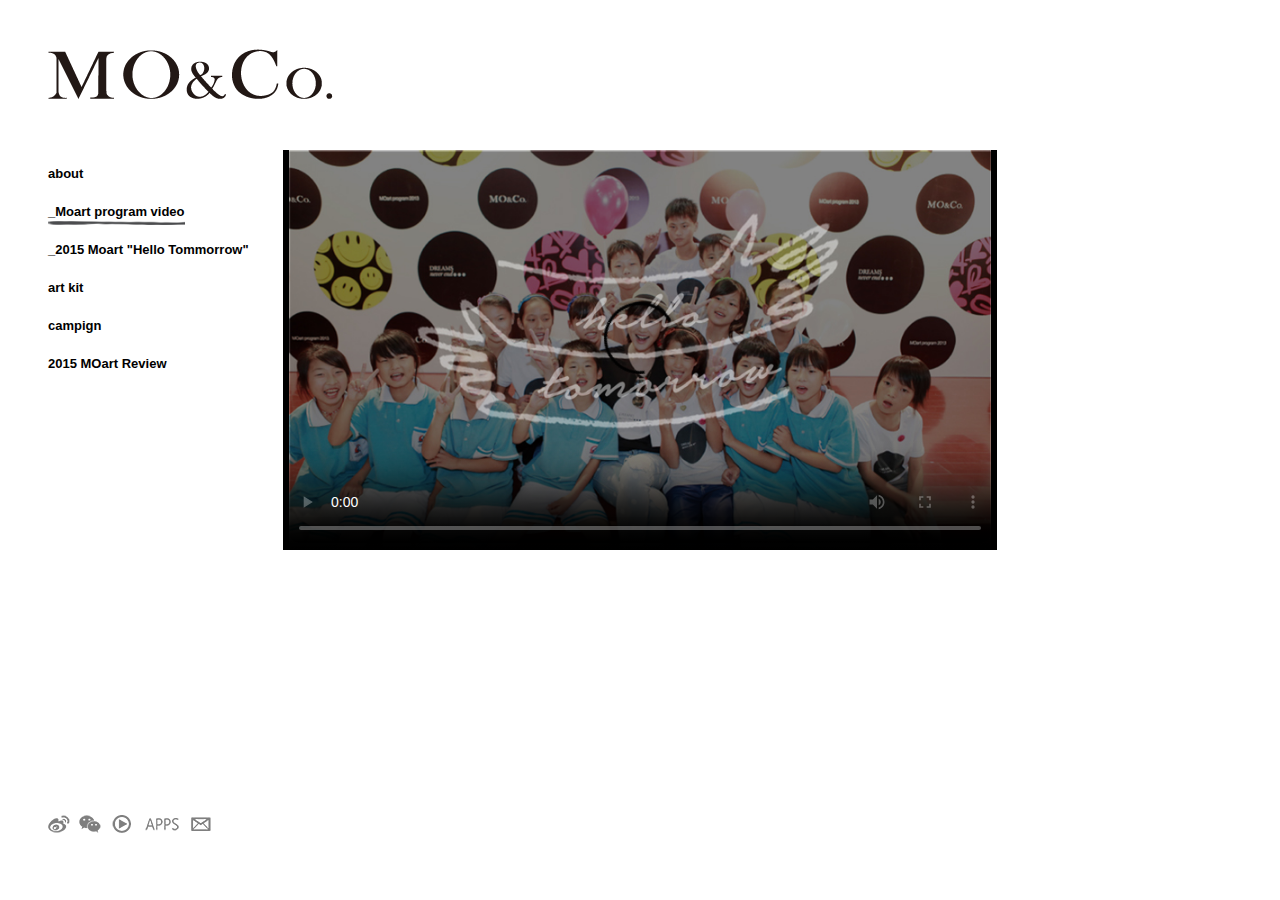
==== about_video.html @ 91b8dd7c "no video" ====
<!DOCTYPE html>
<html lang="en">
<head>
	<meta charset="UTF-8">
	<link rel="icon" href="images/favicon.ico" type="image/x-icon">
	<title>MOart-MO&CO.</title>
	<link rel="stylesheet" href="styles/basic.css">
	<link href="styles/video-js.css" rel="stylesheet">
	<link rel="stylesheet" href="styles/index.css">
	<!-- If you'd like to support IE8 -->
 	<script src="http://vjs.zencdn.net/ie8/1.1.2/videojs-ie8.min.js"></script>
	<!--[if lt IE 9]>
		<script src="http://cdn.static.runoob.com/libs/html5shiv/3.7/html5shiv.min.js"></script>
	<![endif]-->
</head>
<body>
	<div class="wrapper">
		<!-- start header -->
		<header class="public-container">
			<a href="index.html"></a>
		</header>
		<!-- end header -->
		<aside class="public-container">
			<nav>
				<ul class="public-nav">
					<li><a href="#">about</a>
						<ul>
							<li ><a href="about_video.html" > _Moart program video </a></li>
							<li><a href="tommorow.html"> _2015 Moart "Hello Tommorrow"</a></li>
						</ul>
					</li>
					<li><a href="art.html">art kit</a></li>
					<li><a href="#">campign</a>
						<ul>
							<li><a href="Mr_T.html"> _Mr.Tomorrow </a></li>
							<li><a href="Ms_T.html"> _Ms.Tomorrow </a></li>
							<li><a href="bts.html">_BTS</a></li>
						</ul>
					</li>
					<li><a href="#">2015 MOart Review</a>
						<ul>
							<li><a href="jounery.html">_Moart program journey</a></li>
						</ul>
					</li>
				</ul>
			</nav>
		</aside>
		<!-- end aside -->
		<!-- start main -->
		<main class="public-center">
			<article >
				<video id="my-video" class="video-js  vjs-big-play-centered " controls preload="auto" width="714" height="400"
				  poster="images/about_video_poster.jpg" data-setup="{}">
				    <source src="moart_program_video.mp4" type='video/mp4'>
				    <p class="vjs-no-js">
				      To view this video please enable JavaScript, and consider upgrading to a web browser that
				      <a href="http://videojs.com/html5-video-support/" target="_blank">supports HTML5 video</a>
				    </p>
  				</video>
			</article>
		</main>
		<!-- end  main -->
		<!-- start footer -->
		<footer class="public-container">
			<div class="footer-icons">
				<a href="http://weibo.com/mocoparis" class="icon1"></a>
				<a href="#" class="icon2"></a>
				<a href="http://i.youku.com/u/UNjE5NTYxNDQw" class="icon3"></a>
				<a href="http://www.mo-co.com/info/appdownload.jhtml?id=51" class="icon4"></a>
				<a href="http://www.mo-co.com/info/contactus.jhtml?id=54" class="icon5"></a>
			</div>
		</footer>
		<!-- end footer -->
		<!-- start微信弹出 -->
		<div class="wechat">
			<div class="wechat_icon"><img src="images/qrcode.png" alt=""></div>
			<p>Scan and concern <br>MO&Co.Official Wechat</p>
		</div>
	<!-- end微信弹出 -->
	</div>
	<script src="scripts/common.js"></script>
	<script src="http://vjs.zencdn.net/5.17.0/video.js"></script>
</body>
</html>
---- styles/basic.css ----
@import url("reset.css");
@import url("common.css");
@import url("index.css");
---- styles/video-js.css ----
.video-js .vjs-big-play-button:before, .video-js .vjs-control:before, .video-js .vjs-modal-dialog, .vjs-modal-dialog .vjs-modal-dialog-content {
  position: absolute;
  top: 0;
  left: 0;
  width: 100%;
  height: 100%; }

.video-js .vjs-big-play-button:before, .video-js .vjs-control:before {
  text-align: center; }

@font-face {
  font-family: VideoJS;
  src: url("../font/2.0.0/VideoJS.eot?#iefix") format("eot"); }

@font-face {
  font-family: VideoJS;
  src: url([data-uri]) format("woff"), url([data-uri]) format("truetype");
  font-weight: normal;
  font-style: normal; }

.vjs-icon-play, .video-js .vjs-big-play-button, .video-js .vjs-play-control {
  font-family: VideoJS;
  font-weight: normal;
  font-style: normal; }
  .vjs-icon-play:before, .video-js .vjs-big-play-button:before, .video-js .vjs-play-control:before {
    content: "\f101"; }

.vjs-icon-play-circle {
  font-family: VideoJS;
  font-weight: normal;
  font-style: normal; }
  .vjs-icon-play-circle:before {
    content: "\f102"; }

.vjs-icon-pause, .video-js .vjs-play-control.vjs-playing {
  font-family: VideoJS;
  font-weight: normal;
  font-style: normal; }
  .vjs-icon-pause:before, .video-js .vjs-play-control.vjs-playing:before {
    content: "\f103"; }

.vjs-icon-volume-mute, .video-js .vjs-mute-control.vjs-vol-0,
.video-js .vjs-volume-menu-button.vjs-vol-0 {
  font-family: VideoJS;
  font-weight: normal;
  font-style: normal; }
  .vjs-icon-volume-mute:before, .video-js .vjs-mute-control.vjs-vol-0:before,
  .video-js .vjs-volume-menu-button.vjs-vol-0:before {
    content: "\f104"; }

.vjs-icon-volume-low, .video-js .vjs-mute-control.vjs-vol-1,
.video-js .vjs-volume-menu-button.vjs-vol-1 {
  font-family: VideoJS;
  font-weight: normal;
  font-style: normal; }
  .vjs-icon-volume-low:before, .video-js .vjs-mute-control.vjs-vol-1:before,
  .video-js .vjs-volume-menu-button.vjs-vol-1:before {
    content: "\f105"; }

.vjs-icon-volume-mid, .video-js .vjs-mute-control.vjs-vol-2,
.video-js .vjs-volume-menu-button.vjs-vol-2 {
  font-family: VideoJS;
  font-weight: normal;
  font-style: normal; }
  .vjs-icon-volume-mid:before, .video-js .vjs-mute-control.vjs-vol-2:before,
  .video-js .vjs-volume-menu-button.vjs-vol-2:before {
    content: "\f106"; }

.vjs-icon-volume-high, .video-js .vjs-mute-control,
.video-js .vjs-volume-menu-button {
  font-family: VideoJS;
  font-weight: normal;
  font-style: normal; }
  .vjs-icon-volume-high:before, .video-js .vjs-mute-control:before,
  .video-js .vjs-volume-menu-button:before {
    content: "\f107"; }

.vjs-icon-fullscreen-enter, .video-js .vjs-fullscreen-control {
  font-family: VideoJS;
  font-weight: normal;
  font-style: normal; }
  .vjs-icon-fullscreen-enter:before, .video-js .vjs-fullscreen-control:before {
    content: "\f108"; }

.vjs-icon-fullscreen-exit, .video-js.vjs-fullscreen .vjs-fullscreen-control {
  font-family: VideoJS;
  font-weight: normal;
  font-style: normal; }
  .vjs-icon-fullscreen-exit:before, .video-js.vjs-fullscreen .vjs-fullscreen-control:before {
    content: "\f109"; }

.vjs-icon-square {
  font-family: VideoJS;
  font-weight: normal;
  font-style: normal; }
  .vjs-icon-square:before {
    content: "\f10a"; }

.vjs-icon-spinner {
  font-family: VideoJS;
  font-weight: normal;
  font-style: normal; }
  .vjs-icon-spinner:before {
    content: "\f10b"; }

.vjs-icon-subtitles, .video-js .vjs-subtitles-button {
  font-family: VideoJS;
  font-weight: normal;
  font-style: normal; }
  .vjs-icon-subtitles:before, .video-js .vjs-subtitles-button:before {
    content: "\f10c"; }

.vjs-icon-captions, .video-js .vjs-captions-button {
  font-family: VideoJS;
  font-weight: normal;
  font-style: normal; }
  .vjs-icon-captions:before, .video-js .vjs-captions-button:before {
    content: "\f10d"; }

.vjs-icon-chapters, .video-js .vjs-chapters-button {
  font-family: VideoJS;
  font-weight: normal;
  font-style: normal; }
  .vjs-icon-chapters:before, .video-js .vjs-chapters-button:before {
    content: "\f10e"; }

.vjs-icon-share {
  font-family: VideoJS;
  font-weight: normal;
  font-style: normal; }
  .vjs-icon-share:before {
    content: "\f10f"; }

.vjs-icon-cog {
  font-family: VideoJS;
  font-weight: normal;
  font-style: normal; }
  .vjs-icon-cog:before {
    content: "\f110"; }

.vjs-icon-circle, .video-js .vjs-mouse-display, .video-js .vjs-play-progress, .video-js .vjs-volume-level {
  font-family: VideoJS;
  font-weight: normal;
  font-style: normal; }
  .vjs-icon-circle:before, .video-js .vjs-mouse-display:before, .video-js .vjs-play-progress:before, .video-js .vjs-volume-level:before {
    content: "\f111"; }

.vjs-icon-circle-outline {
  font-family: VideoJS;
  font-weight: normal;
  font-style: normal; }
  .vjs-icon-circle-outline:before {
    content: "\f112"; }

.vjs-icon-circle-inner-circle {
  font-family: VideoJS;
  font-weight: normal;
  font-style: normal; }
  .vjs-icon-circle-inner-circle:before {
    content: "\f113"; }

.vjs-icon-hd {
  font-family: VideoJS;
  font-weight: normal;
  font-style: normal; }
  .vjs-icon-hd:before {
    content: "\f114"; }

.vjs-icon-cancel, .video-js .vjs-control.vjs-close-button {
  font-family: VideoJS;
  font-weight: normal;
  font-style: normal; }
  .vjs-icon-cancel:before, .video-js .vjs-control.vjs-close-button:before {
    content: "\f115"; }

.vjs-icon-replay {
  font-family: VideoJS;
  font-weight: normal;
  font-style: normal; }
  .vjs-icon-replay:before {
    content: "\f116"; }

.vjs-icon-facebook {
  font-family: VideoJS;
  font-weight: normal;
  font-style: normal; }
  .vjs-icon-facebook:before {
    content: "\f117"; }

.vjs-icon-gplus {
  font-family: VideoJS;
  font-weight: normal;
  font-style: normal; }
  .vjs-icon-gplus:before {
    content: "\f118"; }

.vjs-icon-linkedin {
  font-family: VideoJS;
  font-weight: normal;
  font-style: normal; }
  .vjs-icon-linkedin:before {
    content: "\f119"; }

.vjs-icon-twitter {
  font-family: VideoJS;
  font-weight: normal;
  font-style: normal; }
  .vjs-icon-twitter:before {
    content: "\f11a"; }

.vjs-icon-tumblr {
  font-family: VideoJS;
  font-weight: normal;
  font-style: normal; }
  .vjs-icon-tumblr:before {
    content: "\f11b"; }

.vjs-icon-pinterest {
  font-family: VideoJS;
  font-weight: normal;
  font-style: normal; }
  .vjs-icon-pinterest:before {
    content: "\f11c"; }

.vjs-icon-audio-description, .video-js .vjs-descriptions-button {
  font-family: VideoJS;
  font-weight: normal;
  font-style: normal; }
  .vjs-icon-audio-description:before, .video-js .vjs-descriptions-button:before {
    content: "\f11d"; }

.vjs-icon-audio, .video-js .vjs-audio-button {
  font-family: VideoJS;
  font-weight: normal;
  font-style: normal; }
  .vjs-icon-audio:before, .video-js .vjs-audio-button:before {
    content: "\f11e"; }

.video-js {
  display: block;
  vertical-align: top;
  box-sizing: border-box;
  color: #fff;
  background-color: #000;
  position: relative;
  padding: 0;
  font-size: 10px;
  line-height: 1;
  font-weight: normal;
  font-style: normal;
  font-family: Arial, Helvetica, sans-serif;
  -webkit-user-select: none;
  -moz-user-select: none;
  -ms-user-select: none;
  user-select: none; }
  .video-js:-moz-full-screen {
    position: absolute; }
  .video-js:-webkit-full-screen {
    width: 100% !important;
    height: 100% !important; }

.video-js *,
.video-js *:before,
.video-js *:after {
  box-sizing: inherit; }

.video-js ul {
  font-family: inherit;
  font-size: inherit;
  line-height: inherit;
  list-style-position: outside;
  margin-left: 0;
  margin-right: 0;
  margin-top: 0;
  margin-bottom: 0; }

.video-js.vjs-fluid,
.video-js.vjs-16-9,
.video-js.vjs-4-3 {
  width: 100%;
  max-width: 100%;
  height: 0; }

.video-js.vjs-16-9 {
  padding-top: 56.25%; }

.video-js.vjs-4-3 {
  padding-top: 75%; }

.video-js.vjs-fill {
  width: 100%;
  height: 100%; }

.video-js .vjs-tech {
  position: absolute;
  top: 0;
  left: 0;
  width: 100%;
  height: 100%; }

body.vjs-full-window {
  padding: 0;
  margin: 0;
  height: 100%;
  overflow-y: auto; }

.vjs-full-window .video-js.vjs-fullscreen {
  position: fixed;
  overflow: hidden;
  z-index: 1000;
  left: 0;
  top: 0;
  bottom: 0;
  right: 0; }

.video-js.vjs-fullscreen {
  width: 100% !important;
  height: 100% !important;
  padding-top: 0 !important; }

.video-js.vjs-fullscreen.vjs-user-inactive {
  cursor: none; }

.vjs-hidden {
  display: none !important; }

.vjs-disabled {
  opacity: 0.5;
  cursor: default; }

.video-js .vjs-offscreen {
  height: 1px;
  left: -9999px;
  position: absolute;
  top: 0;
  width: 1px; }

.vjs-lock-showing {
  display: block !important;
  opacity: 1;
  visibility: visible; }

.vjs-no-js {
  padding: 20px;
  color: #fff;
  background-color: #000;
  font-size: 18px;
  font-family: Arial, Helvetica, sans-serif;
  text-align: center;
  width: 300px;
  height: 150px;
  margin: 0px auto; }

.vjs-no-js a,
.vjs-no-js a:visited {
  color: #66A8CC; }

.video-js .vjs-big-play-button {
  font-size: 3em;
  line-height: 1.5em;
  height: 1.5em;
  width: 3em;
  display: block;
  position: absolute;
  top: 10px;
  left: 10px;
  padding: 0;
  cursor: pointer;
  opacity: 1;
  border: 0.06666em solid #fff;
  background-color: #2B333F;
  background-color: rgba(43, 51, 63, 0.7);
  -webkit-border-radius: 0.3em;
  -moz-border-radius: 0.3em;
  border-radius: 0.3em;
  -webkit-transition: all 0.4s;
  -moz-transition: all 0.4s;
  -o-transition: all 0.4s;
  transition: all 0.4s; }

.vjs-big-play-centered .vjs-big-play-button {
  top: 50%;
  left: 50%;
  margin-top: -0.75em;
  margin-left: -1.5em; }

.video-js:hover .vjs-big-play-button,
.video-js .vjs-big-play-button:focus {
  outline: 0;
  border-color: #fff;
  background-color: #73859f;
  background-color: rgba(115, 133, 159, 0.5);
  -webkit-transition: all 0s;
  -moz-transition: all 0s;
  -o-transition: all 0s;
  transition: all 0s; }

.vjs-controls-disabled .vjs-big-play-button,
.vjs-has-started .vjs-big-play-button,
.vjs-using-native-controls .vjs-big-play-button,
.vjs-error .vjs-big-play-button {
  display: none; }

.vjs-has-started.vjs-paused.vjs-show-big-play-button-on-pause .vjs-big-play-button {
  display: block; }

.video-js button {
  background: none;
  border: none;
  color: inherit;
  display: inline-block;
  overflow: visible;
  font-size: inherit;
  line-height: inherit;
  text-transform: none;
  text-decoration: none;
  transition: none;
  -webkit-appearance: none;
  -moz-appearance: none;
  appearance: none; }

.video-js .vjs-control.vjs-close-button {
  cursor: pointer;
  height: 3em;
  position: absolute;
  right: 0;
  top: 0.5em;
  z-index: 2; }

.vjs-menu-button {
  cursor: pointer; }

.vjs-menu-button.vjs-disabled {
  cursor: default; }

.vjs-workinghover .vjs-menu-button.vjs-disabled:hover .vjs-menu {
  display: none; }

.vjs-menu .vjs-menu-content {
  display: block;
  padding: 0;
  margin: 0;
  overflow: auto;
  font-family: Arial, Helvetica, sans-serif; }

.vjs-scrubbing .vjs-menu-button:hover .vjs-menu {
  display: none; }

.vjs-menu li {
  list-style: none;
  margin: 0;
  padding: 0.2em 0;
  line-height: 1.4em;
  font-size: 1.2em;
  text-align: center;
  text-transform: lowercase; }

.vjs-menu li.vjs-menu-item:focus,
.vjs-menu li.vjs-menu-item:hover {
  outline: 0;
  background-color: #73859f;
  background-color: rgba(115, 133, 159, 0.5); }

.vjs-menu li.vjs-selected,
.vjs-menu li.vjs-selected:focus,
.vjs-menu li.vjs-selected:hover {
  background-color: #fff;
  color: #2B333F; }

.vjs-menu li.vjs-menu-title {
  text-align: center;
  text-transform: uppercase;
  font-size: 1em;
  line-height: 2em;
  padding: 0;
  margin: 0 0 0.3em 0;
  font-weight: bold;
  cursor: default; }

.vjs-menu-button-popup .vjs-menu {
  display: none;
  position: absolute;
  bottom: 0;
  width: 10em;
  left: -3em;
  height: 0em;
  margin-bottom: 1.5em;
  border-top-color: rgba(43, 51, 63, 0.7); }

.vjs-menu-button-popup .vjs-menu .vjs-menu-content {
  background-color: #2B333F;
  background-color: rgba(43, 51, 63, 0.7);
  position: absolute;
  width: 100%;
  bottom: 1.5em;
  max-height: 15em; }

.vjs-workinghover .vjs-menu-button-popup:hover .vjs-menu,
.vjs-menu-button-popup .vjs-menu.vjs-lock-showing {
  display: block; }

.video-js .vjs-menu-button-inline {
  -webkit-transition: all 0.4s;
  -moz-transition: all 0.4s;
  -o-transition: all 0.4s;
  transition: all 0.4s;
  overflow: hidden; }

.video-js .vjs-menu-button-inline:before {
  width: 2.222222222em; }

.video-js .vjs-menu-button-inline:hover,
.video-js .vjs-menu-button-inline:focus,
.video-js .vjs-menu-button-inline.vjs-slider-active,
.video-js.vjs-no-flex .vjs-menu-button-inline {
  width: 12em; }

.video-js .vjs-menu-button-inline.vjs-slider-active {
  -webkit-transition: none;
  -moz-transition: none;
  -o-transition: none;
  transition: none; }

.vjs-menu-button-inline .vjs-menu {
  opacity: 0;
  height: 100%;
  width: auto;
  position: absolute;
  left: 4em;
  top: 0;
  padding: 0;
  margin: 0;
  -webkit-transition: all 0.4s;
  -moz-transition: all 0.4s;
  -o-transition: all 0.4s;
  transition: all 0.4s; }

.vjs-menu-button-inline:hover .vjs-menu,
.vjs-menu-button-inline:focus .vjs-menu,
.vjs-menu-button-inline.vjs-slider-active .vjs-menu {
  display: block;
  opacity: 1; }

.vjs-no-flex .vjs-menu-button-inline .vjs-menu {
  display: block;
  opacity: 1;
  position: relative;
  width: auto; }

.vjs-no-flex .vjs-menu-button-inline:hover .vjs-menu,
.vjs-no-flex .vjs-menu-button-inline:focus .vjs-menu,
.vjs-no-flex .vjs-menu-button-inline.vjs-slider-active .vjs-menu {
  width: auto; }

.vjs-menu-button-inline .vjs-menu-content {
  width: auto;
  height: 100%;
  margin: 0;
  overflow: hidden; }

.video-js .vjs-control-bar {
  display: none;
  width: 100%;
  position: absolute;
  bottom: 0;
  left: 0;
  right: 0;
  height: 3.0em;
  background-color: #2B333F;
  background-color: rgba(43, 51, 63, 0.7); }

.vjs-has-started .vjs-control-bar {
  display: -webkit-box;
  display: -webkit-flex;
  display: -ms-flexbox;
  display: flex;
  visibility: visible;
  opacity: 1;
  -webkit-transition: visibility 0.1s, opacity 0.1s;
  -moz-transition: visibility 0.1s, opacity 0.1s;
  -o-transition: visibility 0.1s, opacity 0.1s;
  transition: visibility 0.1s, opacity 0.1s; }

.vjs-has-started.vjs-user-inactive.vjs-playing .vjs-control-bar {
  visibility: visible;
  opacity: 0;
  -webkit-transition: visibility 1s, opacity 1s;
  -moz-transition: visibility 1s, opacity 1s;
  -o-transition: visibility 1s, opacity 1s;
  transition: visibility 1s, opacity 1s; }

.vjs-controls-disabled .vjs-control-bar,
.vjs-using-native-controls .vjs-control-bar,
.vjs-error .vjs-control-bar {
  display: none !important; }

.vjs-audio.vjs-has-started.vjs-user-inactive.vjs-playing .vjs-control-bar {
  opacity: 1;
  visibility: visible; }

.vjs-has-started.vjs-no-flex .vjs-control-bar {
  display: table; }

.video-js .vjs-control {
  outline: none;
  position: relative;
  text-align: center;
  margin: 0;
  padding: 0;
  height: 100%;
  width: 4em;
  -webkit-box-flex: none;
  -moz-box-flex: none;
  -webkit-flex: none;
  -ms-flex: none;
  flex: none; }
  .video-js .vjs-control:before {
    font-size: 1.8em;
    line-height: 1.67; }

.video-js .vjs-control:focus:before,
.video-js .vjs-control:hover:before,
.video-js .vjs-control:focus {
  text-shadow: 0em 0em 1em white; }

.video-js .vjs-control-text {
  border: 0;
  clip: rect(0 0 0 0);
  height: 1px;
  margin: -1px;
  overflow: hidden;
  padding: 0;
  position: absolute;
  width: 1px; }

.vjs-no-flex .vjs-control {
  display: table-cell;
  vertical-align: middle; }

.video-js .vjs-custom-control-spacer {
  display: none; }

.video-js .vjs-progress-control {
  -webkit-box-flex: auto;
  -moz-box-flex: auto;
  -webkit-flex: auto;
  -ms-flex: auto;
  flex: auto;
  display: -webkit-box;
  display: -webkit-flex;
  display: -ms-flexbox;
  display: flex;
  -webkit-box-align: center;
  -webkit-align-items: center;
  -ms-flex-align: center;
  align-items: center;
  min-width: 4em; }

.vjs-live .vjs-progress-control {
  display: none; }

.video-js .vjs-progress-holder {
  -webkit-box-flex: auto;
  -moz-box-flex: auto;
  -webkit-flex: auto;
  -ms-flex: auto;
  flex: auto;
  -webkit-transition: all 0.2s;
  -moz-transition: all 0.2s;
  -o-transition: all 0.2s;
  transition: all 0.2s;
  height: 0.3em; }

.video-js .vjs-progress-control:hover .vjs-progress-holder {
  font-size: 1.666666666666666666em; }

/* If we let the font size grow as much as everything else, the current time tooltip ends up
 ginormous. If you'd like to enable the current time tooltip all the time, this should be disabled
 to avoid a weird hitch when you roll off the hover. */
.video-js .vjs-progress-control:hover .vjs-time-tooltip,
.video-js .vjs-progress-control:hover .vjs-mouse-display:after,
.video-js .vjs-progress-control:hover .vjs-play-progress:after {
  font-family: Arial, Helvetica, sans-serif;
  visibility: visible;
  font-size: 0.6em; }

.video-js .vjs-progress-holder .vjs-play-progress,
.video-js .vjs-progress-holder .vjs-load-progress,
.video-js .vjs-progress-holder .vjs-tooltip-progress-bar,
.video-js .vjs-progress-holder .vjs-load-progress div {
  position: absolute;
  display: block;
  height: 0.3em;
  margin: 0;
  padding: 0;
  width: 0;
  left: 0;
  top: 0; }

.video-js .vjs-mouse-display:before {
  display: none; }

.video-js .vjs-play-progress {
  background-color: #fff; }
  .video-js .vjs-play-progress:before {
    position: absolute;
    top: -0.333333333333333em;
    right: -0.5em;
    font-size: 0.9em; }

.video-js .vjs-time-tooltip,
.video-js .vjs-mouse-display:after,
.video-js .vjs-play-progress:after {
  visibility: hidden;
  pointer-events: none;
  position: absolute;
  top: -3.4em;
  right: -1.9em;
  font-size: 0.9em;
  color: #000;
  content: attr(data-current-time);
  padding: 6px 8px 8px 8px;
  background-color: #fff;
  background-color: rgba(255, 255, 255, 0.8);
  -webkit-border-radius: 0.3em;
  -moz-border-radius: 0.3em;
  border-radius: 0.3em; }

.video-js .vjs-time-tooltip,
.video-js .vjs-play-progress:before,
.video-js .vjs-play-progress:after {
  z-index: 1; }

.video-js .vjs-progress-control .vjs-keep-tooltips-inside:after {
  display: none; }

.video-js .vjs-load-progress {
  background: #bfc7d3;
  background: rgba(115, 133, 159, 0.5); }

.video-js .vjs-load-progress div {
  background: white;
  background: rgba(115, 133, 159, 0.75); }

.video-js.vjs-no-flex .vjs-progress-control {
  width: auto; }

.video-js .vjs-time-tooltip {
  display: inline-block;
  height: 2.4em;
  position: relative;
  float: right;
  right: -1.9em; }

.vjs-tooltip-progress-bar {
  visibility: hidden; }

.video-js .vjs-progress-control .vjs-mouse-display {
  display: none;
  position: absolute;
  width: 1px;
  height: 100%;
  background-color: #000;
  z-index: 1; }

.vjs-no-flex .vjs-progress-control .vjs-mouse-display {
  z-index: 0; }

.video-js .vjs-progress-control:hover .vjs-mouse-display {
  display: block; }

.video-js.vjs-user-inactive .vjs-progress-control .vjs-mouse-display,
.video-js.vjs-user-inactive .vjs-progress-control .vjs-mouse-display:after {
  visibility: hidden;
  opacity: 0;
  -webkit-transition: visibility 1s, opacity 1s;
  -moz-transition: visibility 1s, opacity 1s;
  -o-transition: visibility 1s, opacity 1s;
  transition: visibility 1s, opacity 1s; }

.video-js.vjs-user-inactive.vjs-no-flex .vjs-progress-control .vjs-mouse-display,
.video-js.vjs-user-inactive.vjs-no-flex .vjs-progress-control .vjs-mouse-display:after {
  display: none; }

.vjs-mouse-display .vjs-time-tooltip,
.video-js .vjs-progress-control .vjs-mouse-display:after {
  color: #fff;
  background-color: #000;
  background-color: rgba(0, 0, 0, 0.8); }

.video-js .vjs-slider {
  outline: 0;
  position: relative;
  cursor: pointer;
  padding: 0;
  margin: 0 0.45em 0 0.45em;
  background-color: #73859f;
  background-color: rgba(115, 133, 159, 0.5); }

.video-js .vjs-slider:focus {
  text-shadow: 0em 0em 1em white;
  -webkit-box-shadow: 0 0 1em #fff;
  -moz-box-shadow: 0 0 1em #fff;
  box-shadow: 0 0 1em #fff; }

.video-js .vjs-mute-control,
.video-js .vjs-volume-menu-button {
  cursor: pointer;
  -webkit-box-flex: none;
  -moz-box-flex: none;
  -webkit-flex: none;
  -ms-flex: none;
  flex: none; }

.video-js .vjs-volume-control {
  width: 5em;
  -webkit-box-flex: none;
  -moz-box-flex: none;
  -webkit-flex: none;
  -ms-flex: none;
  flex: none;
  display: -webkit-box;
  display: -webkit-flex;
  display: -ms-flexbox;
  display: flex;
  -webkit-box-align: center;
  -webkit-align-items: center;
  -ms-flex-align: center;
  align-items: center; }

.video-js .vjs-volume-bar {
  margin: 1.35em 0.45em; }

.vjs-volume-bar.vjs-slider-horizontal {
  width: 5em;
  height: 0.3em; }

.vjs-volume-bar.vjs-slider-vertical {
  width: 0.3em;
  height: 5em;
  margin: 1.35em auto; }

.video-js .vjs-volume-level {
  position: absolute;
  bottom: 0;
  left: 0;
  background-color: #fff; }
  .video-js .vjs-volume-level:before {
    position: absolute;
    font-size: 0.9em; }

.vjs-slider-vertical .vjs-volume-level {
  width: 0.3em; }
  .vjs-slider-vertical .vjs-volume-level:before {
    top: -0.5em;
    left: -0.3em; }

.vjs-slider-horizontal .vjs-volume-level {
  height: 0.3em; }
  .vjs-slider-horizontal .vjs-volume-level:before {
    top: -0.3em;
    right: -0.5em; }

.vjs-volume-bar.vjs-slider-vertical .vjs-volume-level {
  height: 100%; }

.vjs-volume-bar.vjs-slider-horizontal .vjs-volume-level {
  width: 100%; }

.vjs-menu-button-popup.vjs-volume-menu-button .vjs-menu {
  display: block;
  width: 0;
  height: 0;
  border-top-color: transparent; }

.vjs-menu-button-popup.vjs-volume-menu-button-vertical .vjs-menu {
  left: 0.5em;
  height: 8em; }

.vjs-menu-button-popup.vjs-volume-menu-button-horizontal .vjs-menu {
  left: -2em; }

.vjs-menu-button-popup.vjs-volume-menu-button .vjs-menu-content {
  height: 0;
  width: 0;
  overflow-x: hidden;
  overflow-y: hidden; }

.vjs-volume-menu-button-vertical:hover .vjs-menu-content,
.vjs-volume-menu-button-vertical:focus .vjs-menu-content,
.vjs-volume-menu-button-vertical.vjs-slider-active .vjs-menu-content,
.vjs-volume-menu-button-vertical .vjs-lock-showing .vjs-menu-content {
  height: 8em;
  width: 2.9em; }

.vjs-volume-menu-button-horizontal:hover .vjs-menu-content,
.vjs-volume-menu-button-horizontal:focus .vjs-menu-content,
.vjs-volume-menu-button-horizontal .vjs-slider-active .vjs-menu-content,
.vjs-volume-menu-button-horizontal .vjs-lock-showing .vjs-menu-content {
  height: 2.9em;
  width: 8em; }

.vjs-volume-menu-button.vjs-menu-button-inline .vjs-menu-content {
  background-color: transparent !important; }

.vjs-poster {
  display: inline-block;
  vertical-align: middle;
  background-repeat: no-repeat;
  background-position: 50% 50%;
  background-size: contain;
  background-color: #000000;
  cursor: pointer;
  margin: 0;
  padding: 0;
  position: absolute;
  top: 0;
  right: 0;
  bottom: 0;
  left: 0;
  height: 100%; }

.vjs-poster img {
  display: block;
  vertical-align: middle;
  margin: 0 auto;
  max-height: 100%;
  padding: 0;
  width: 100%; }

.vjs-has-started .vjs-poster {
  display: none; }

.vjs-audio.vjs-has-started .vjs-poster {
  display: block; }

.vjs-using-native-controls .vjs-poster {
  display: none; }

.video-js .vjs-live-control {
  display: -webkit-box;
  display: -webkit-flex;
  display: -ms-flexbox;
  display: flex;
  -webkit-box-align: flex-start;
  -webkit-align-items: flex-start;
  -ms-flex-align: flex-start;
  align-items: flex-start;
  -webkit-box-flex: auto;
  -moz-box-flex: auto;
  -webkit-flex: auto;
  -ms-flex: auto;
  flex: auto;
  font-size: 1em;
  line-height: 3em; }

.vjs-no-flex .vjs-live-control {
  display: table-cell;
  width: auto;
  text-align: left; }

.video-js .vjs-time-control {
  -webkit-box-flex: none;
  -moz-box-flex: none;
  -webkit-flex: none;
  -ms-flex: none;
  flex: none;
  font-size: 1em;
  line-height: 3em;
  min-width: 2em;
  width: auto;
  padding-left: 1em;
  padding-right: 1em; }

.vjs-live .vjs-time-control {
  display: none; }

.video-js .vjs-current-time,
.vjs-no-flex .vjs-current-time {
  display: none; }

.video-js .vjs-duration,
.vjs-no-flex .vjs-duration {
  display: none; }

.vjs-time-divider {
  display: none;
  line-height: 3em; }

.vjs-live .vjs-time-divider {
  display: none; }

.video-js .vjs-play-control {
  cursor: pointer;
  -webkit-box-flex: none;
  -moz-box-flex: none;
  -webkit-flex: none;
  -ms-flex: none;
  flex: none; }

.vjs-text-track-display {
  position: absolute;
  bottom: 3em;
  left: 0;
  right: 0;
  top: 0;
  pointer-events: none; }

.video-js.vjs-user-inactive.vjs-playing .vjs-text-track-display {
  bottom: 1em; }

.video-js .vjs-text-track {
  font-size: 1.4em;
  text-align: center;
  margin-bottom: 0.1em;
  background-color: #000;
  background-color: rgba(0, 0, 0, 0.5); }

.vjs-subtitles {
  color: #fff; }

.vjs-captions {
  color: #fc6; }

.vjs-tt-cue {
  display: block; }

video::-webkit-media-text-track-display {
  -moz-transform: translateY(-3em);
  -ms-transform: translateY(-3em);
  -o-transform: translateY(-3em);
  -webkit-transform: translateY(-3em);
  transform: translateY(-3em); }

.video-js.vjs-user-inactive.vjs-playing video::-webkit-media-text-track-display {
  -moz-transform: translateY(-1.5em);
  -ms-transform: translateY(-1.5em);
  -o-transform: translateY(-1.5em);
  -webkit-transform: translateY(-1.5em);
  transform: translateY(-1.5em); }

.video-js .vjs-fullscreen-control {
  cursor: pointer;
  -webkit-box-flex: none;
  -moz-box-flex: none;
  -webkit-flex: none;
  -ms-flex: none;
  flex: none; }

.vjs-playback-rate .vjs-playback-rate-value {
  font-size: 1.5em;
  line-height: 2;
  position: absolute;
  top: 0;
  left: 0;
  width: 100%;
  height: 100%;
  text-align: center; }

.vjs-playback-rate .vjs-menu {
  width: 4em;
  left: 0em; }

.vjs-error .vjs-error-display .vjs-modal-dialog-content {
  font-size: 1.4em;
  text-align: center; }

.vjs-error .vjs-error-display:before {
  color: #fff;
  content: 'X';
  font-family: Arial, Helvetica, sans-serif;
  font-size: 4em;
  left: 0;
  line-height: 1;
  margin-top: -0.5em;
  position: absolute;
  text-shadow: 0.05em 0.05em 0.1em #000;
  text-align: center;
  top: 50%;
  vertical-align: middle;
  width: 100%; }

.vjs-loading-spinner {
  display: none;
  position: absolute;
  top: 50%;
  left: 50%;
  margin: -25px 0 0 -25px;
  opacity: 0.85;
  text-align: left;
  border: 6px solid rgba(43, 51, 63, 0.7);
  box-sizing: border-box;
  background-clip: padding-box;
  width: 50px;
  height: 50px;
  border-radius: 25px; }

.vjs-seeking .vjs-loading-spinner,
.vjs-waiting .vjs-loading-spinner {
  display: block; }

.vjs-loading-spinner:before,
.vjs-loading-spinner:after {
  content: "";
  position: absolute;
  margin: -6px;
  box-sizing: inherit;
  width: inherit;
  height: inherit;
  border-radius: inherit;
  opacity: 1;
  border: inherit;
  border-color: transparent;
  border-top-color: white; }

.vjs-seeking .vjs-loading-spinner:before,
.vjs-seeking .vjs-loading-spinner:after,
.vjs-waiting .vjs-loading-spinner:before,
.vjs-waiting .vjs-loading-spinner:after {
  -webkit-animation: vjs-spinner-spin 1.1s cubic-bezier(0.6, 0.2, 0, 0.8) infinite, vjs-spinner-fade 1.1s linear infinite;
  animation: vjs-spinner-spin 1.1s cubic-bezier(0.6, 0.2, 0, 0.8) infinite, vjs-spinner-fade 1.1s linear infinite; }

.vjs-seeking .vjs-loading-spinner:before,
.vjs-waiting .vjs-loading-spinner:before {
  border-top-color: white; }

.vjs-seeking .vjs-loading-spinner:after,
.vjs-waiting .vjs-loading-spinner:after {
  border-top-color: white;
  -webkit-animation-delay: 0.44s;
  animation-delay: 0.44s; }

@keyframes vjs-spinner-spin {
  100% {
    transform: rotate(360deg); } }

@-webkit-keyframes vjs-spinner-spin {
  100% {
    -webkit-transform: rotate(360deg); } }

@keyframes vjs-spinner-fade {
  0% {
    border-top-color: #73859f; }
  20% {
    border-top-color: #73859f; }
  35% {
    border-top-color: white; }
  60% {
    border-top-color: #73859f; }
  100% {
    border-top-color: #73859f; } }

@-webkit-keyframes vjs-spinner-fade {
  0% {
    border-top-color: #73859f; }
  20% {
    border-top-color: #73859f; }
  35% {
    border-top-color: white; }
  60% {
    border-top-color: #73859f; }
  100% {
    border-top-color: #73859f; } }

.vjs-chapters-button .vjs-menu ul {
  width: 24em; }

.video-js.vjs-layout-tiny:not(.vjs-fullscreen) .vjs-custom-control-spacer {
  -webkit-box-flex: auto;
  -moz-box-flex: auto;
  -webkit-flex: auto;
  -ms-flex: auto;
  flex: auto; }

.video-js.vjs-layout-tiny:not(.vjs-fullscreen).vjs-no-flex .vjs-custom-control-spacer {
  width: auto; }

.video-js.vjs-layout-tiny:not(.vjs-fullscreen) .vjs-current-time, .video-js.vjs-layout-tiny:not(.vjs-fullscreen) .vjs-time-divider, .video-js.vjs-layout-tiny:not(.vjs-fullscreen) .vjs-duration, .video-js.vjs-layout-tiny:not(.vjs-fullscreen) .vjs-remaining-time,
.video-js.vjs-layout-tiny:not(.vjs-fullscreen) .vjs-playback-rate, .video-js.vjs-layout-tiny:not(.vjs-fullscreen) .vjs-progress-control,
.video-js.vjs-layout-tiny:not(.vjs-fullscreen) .vjs-mute-control, .video-js.vjs-layout-tiny:not(.vjs-fullscreen) .vjs-volume-control, .video-js.vjs-layout-tiny:not(.vjs-fullscreen) .vjs-volume-menu-button,
.video-js.vjs-layout-tiny:not(.vjs-fullscreen) .vjs-chapters-button, .video-js.vjs-layout-tiny:not(.vjs-fullscreen) .vjs-descriptions-button, .video-js.vjs-layout-tiny:not(.vjs-fullscreen) .vjs-captions-button,
.video-js.vjs-layout-tiny:not(.vjs-fullscreen) .vjs-subtitles-button, .video-js.vjs-layout-tiny:not(.vjs-fullscreen) .vjs-audio-button {
  display: none; }

.video-js.vjs-layout-x-small:not(.vjs-fullscreen) .vjs-current-time, .video-js.vjs-layout-x-small:not(.vjs-fullscreen) .vjs-time-divider, .video-js.vjs-layout-x-small:not(.vjs-fullscreen) .vjs-duration, .video-js.vjs-layout-x-small:not(.vjs-fullscreen) .vjs-remaining-time,
.video-js.vjs-layout-x-small:not(.vjs-fullscreen) .vjs-playback-rate,
.video-js.vjs-layout-x-small:not(.vjs-fullscreen) .vjs-mute-control, .video-js.vjs-layout-x-small:not(.vjs-fullscreen) .vjs-volume-control, .video-js.vjs-layout-x-small:not(.vjs-fullscreen) .vjs-volume-menu-button,
.video-js.vjs-layout-x-small:not(.vjs-fullscreen) .vjs-chapters-button, .video-js.vjs-layout-x-small:not(.vjs-fullscreen) .vjs-descriptions-button, .video-js.vjs-layout-x-small:not(.vjs-fullscreen) .vjs-captions-button,
.video-js.vjs-layout-x-small:not(.vjs-fullscreen) .vjs-subtitles-button, .video-js.vjs-layout-x-small:not(.vjs-fullscreen) .vjs-audio-button {
  display: none; }

.video-js.vjs-layout-small:not(.vjs-fullscreen) .vjs-current-time, .video-js.vjs-layout-small:not(.vjs-fullscreen) .vjs-time-divider, .video-js.vjs-layout-small:not(.vjs-fullscreen) .vjs-duration, .video-js.vjs-layout-small:not(.vjs-fullscreen) .vjs-remaining-time,
.video-js.vjs-layout-small:not(.vjs-fullscreen) .vjs-playback-rate,
.video-js.vjs-layout-small:not(.vjs-fullscreen) .vjs-mute-control, .video-js.vjs-layout-small:not(.vjs-fullscreen) .vjs-volume-control,
.video-js.vjs-layout-small:not(.vjs-fullscreen) .vjs-chapters-button, .video-js.vjs-layout-small:not(.vjs-fullscreen) .vjs-descriptions-button, .video-js.vjs-layout-small:not(.vjs-fullscreen) .vjs-captions-button,
.video-js.vjs-layout-small:not(.vjs-fullscreen) .vjs-subtitles-button .vjs-audio-button {
  display: none; }

.vjs-caption-settings {
  position: relative;
  top: 1em;
  background-color: #2B333F;
  background-color: rgba(43, 51, 63, 0.75);
  color: #fff;
  margin: 0 auto;
  padding: 0.5em;
  height: 16em;
  font-size: 12px;
  width: 40em; }

.vjs-caption-settings .vjs-tracksettings {
  top: 0;
  bottom: 1em;
  left: 0;
  right: 0;
  position: absolute;
  overflow: auto; }

.vjs-caption-settings .vjs-tracksettings-colors,
.vjs-caption-settings .vjs-tracksettings-font {
  float: left; }

.vjs-caption-settings .vjs-tracksettings-colors:after,
.vjs-caption-settings .vjs-tracksettings-font:after,
.vjs-caption-settings .vjs-tracksettings-controls:after {
  clear: both; }

.vjs-caption-settings .vjs-tracksettings-controls {
  position: absolute;
  bottom: 1em;
  right: 1em; }

.vjs-caption-settings .vjs-tracksetting {
  margin: 5px;
  padding: 3px;
  min-height: 40px;
  border: none; }

.vjs-caption-settings .vjs-tracksetting label,
.vjs-caption-settings .vjs-tracksetting legend {
  display: block;
  width: 100px;
  margin-bottom: 5px; }

.vjs-caption-settings .vjs-tracksetting span {
  display: inline;
  margin-left: 5px;
  vertical-align: top;
  float: right; }

.vjs-caption-settings .vjs-tracksetting > div {
  margin-bottom: 5px;
  min-height: 20px; }

.vjs-caption-settings .vjs-tracksetting > div:last-child {
  margin-bottom: 0;
  padding-bottom: 0;
  min-height: 0; }

.vjs-caption-settings label > input {
  margin-right: 10px; }

.vjs-caption-settings fieldset {
  margin-top: 1em;
  margin-left: .5em; }

.vjs-caption-settings fieldset .vjs-label {
  position: absolute;
  clip: rect(1px 1px 1px 1px);
  /* for Internet Explorer */
  clip: rect(1px, 1px, 1px, 1px);
  padding: 0;
  border: 0;
  height: 1px;
  width: 1px;
  overflow: hidden; }

.vjs-caption-settings input[type="button"] {
  width: 40px;
  height: 40px; }

.video-js .vjs-modal-dialog {
  background: rgba(0, 0, 0, 0.8);
  background: -webkit-linear-gradient(-90deg, rgba(0, 0, 0, 0.8), rgba(255, 255, 255, 0));
  background: linear-gradient(180deg, rgba(0, 0, 0, 0.8), rgba(255, 255, 255, 0)); }

.vjs-modal-dialog .vjs-modal-dialog-content {
  font-size: 1.2em;
  line-height: 1.5;
  padding: 20px 24px;
  z-index: 1; }

@media print {
  .video-js > *:not(.vjs-tech):not(.vjs-poster) {
    visibility: hidden; } }

@media \0screen {
  .vjs-user-inactive.vjs-playing .vjs-control-bar :before {
    content: "";
  }
}

@media \0screen {
  .vjs-has-started.vjs-user-inactive.vjs-playing .vjs-control-bar {
    visibility: hidden;
  }
}
---- styles/index.css ----
/*index.html*/
.container
{
    width: 280px;
    position: absolute;
    top: 50%;
    left: 50%;
    margin-left: -140px;
    margin-top:-89px; 

}
.welocmePic
{
    width: 100%;
}
.logo
{
    width: 200px;
    margin: 100px 40px 0;
    text-align: center;
    vertical-align: middle;
}
/*about-video*/
.vjs-poster
{
	background-color:#fff;
}
.vjs-big-play-centered .vjs-big-play-button
{
	margin-top: -2.5em;
	margin-left: -2.5em;
}
.video-js .vjs-big-play-button {
    height: 5em;
    width: 5em;
    line-height: 4.6em;
 	background-color:transparent;
    -webkit-border-radius: 2.5em;
    -moz-border-radius: 2.5em;
    border-radius: 2.5em;
}
.vide0-js
{
    width: 714px;
    height: 400px;
}

.vjs-icon-play:before, 
.video-js .vjs-big-play-button:before, 
.video-js .vjs-play-control:before
{
	font-size: 3em;
}

/*tommorow*/
.program
{
    color: #000;

}
.program_title
{
    font-size: 18px;
    line-height: 18px;
    padding-bottom: 10px;
    text-align: center;
    font-weight: 200px;
}

.line
{
    display: block;
    height:9px;
    width: 100%;
    max-width: 922px;
    background-image: url(../images/longLine.png);
}
.program_bag
{
    display: inline-block;
    margin: 10px 0;
  
} 
.program_bag img
{
    width: 280px;
}
.program_event
{
    display: inline-block;
    line-height: 18px;
}
.event
{
    margin-top: 15px;
}
.event h4
{
    font-size: 15px;
    /*line-height: 10px;*/
    margin-bottom: 5px;

}
.event p
{
    font-size: 13px;

}

/*art*/
.infoT
{
    width: 600px;
    color: #000;
    position: relative;
}
.infoT  div
{
    display: inline-block;
}
.infoT-price
{
    position: absolute;
    top: 268px;
    left: 240px;
    width: 90px;
}
.infoT_price:hover
{
    background-image: url("../images/buyLine.gif");
    background-repeat: no-repeat;
    background-position:16px 142px;
}
.infoT_pic
{
    display: inline-block;
    width: 600px;
}

.infoT-text h3
{
    font-size: 17px;
    font-weight: normal;
    padding: 10px 0;
}   
.infoT-text  p
{
    font-size: 13px;
    line-height: 19px;
}
#openArt
{
    float: right;
}
.infoT-small
{
    margin-left: 64px;
}
.infoT-small a
{
    display: inline-block;
}

.infoT-fouce
{
    padding-bottom: 5px;
    background-image: url(../images/mo_art_line.png);
    background-repeat: no-repeat;
    background-position: 8px 105px;

}
article .artBag
{
    position: absolute;
    top: 0;
    left: 0;
    display:none;
}
.artBag img
{
    width: 837px;
}

.close
{
    position: absolute;
    width: 20px;
    height: 20px;
    top: 70px;
    right: 18px;
}

/*背景图片切换*/
.s-skin-container {
  position: absolute;
  top: 0;
  left: 0;
  height: 100%;
  width: 100%;
  z-index: -10;
  background-position: center 0;
  background-repeat: no-repeat;
  background-attachment: fixed;
  background-size: cover;
  -webkit-background-size: cover;
  -o-background-size: cover;
  zoom: 1;
  background-size: cover;
  cursor: pointer;
}
/*轮播*/
.image-slide
{
    position: relative;
    display: none;
}
.image-slide-contain
{
    position: relative;
    width: 600px;
    height: 400px;
    z-index: -1;
    overflow: hidden;
}
#list
{
    position: absolute;
    width: 1200px;
    height: 400px;
    z-index: 2;
}
.image-slide:hover,
.image-slide:active,
.image-slide:focus,
.image-slide:vistied
{
    background-color: #fff;
}
.image-slide-contain img
{
    float: left;
    width:600px;
    height: 400px;
}

.image-icon
{
    width: 32px;
    height: 60px;
    position: absolute;
    top:50%;
    z-index:999;
    cursor: pointer;
}
.image-slider-back
{
    background-image: url("../images/leftArrowMark.png");
    left:-50px;
}
.image-slider-next
{
    background-image: url("../images/rightArrowMark.png");
    right: -40px;
}

.click-open
{
    position: absolute;
    width: 100px;
    height: 100px;
    background-color: #fff;
}

.closePop
{
    position: absolute;
    width: 30px;
    height: 30px;
    top: 0;
    right: 0;
    z-index: 999;
    cursor: pointer;
}
/*//jounery*/

.jounery
{
    display: block;
}
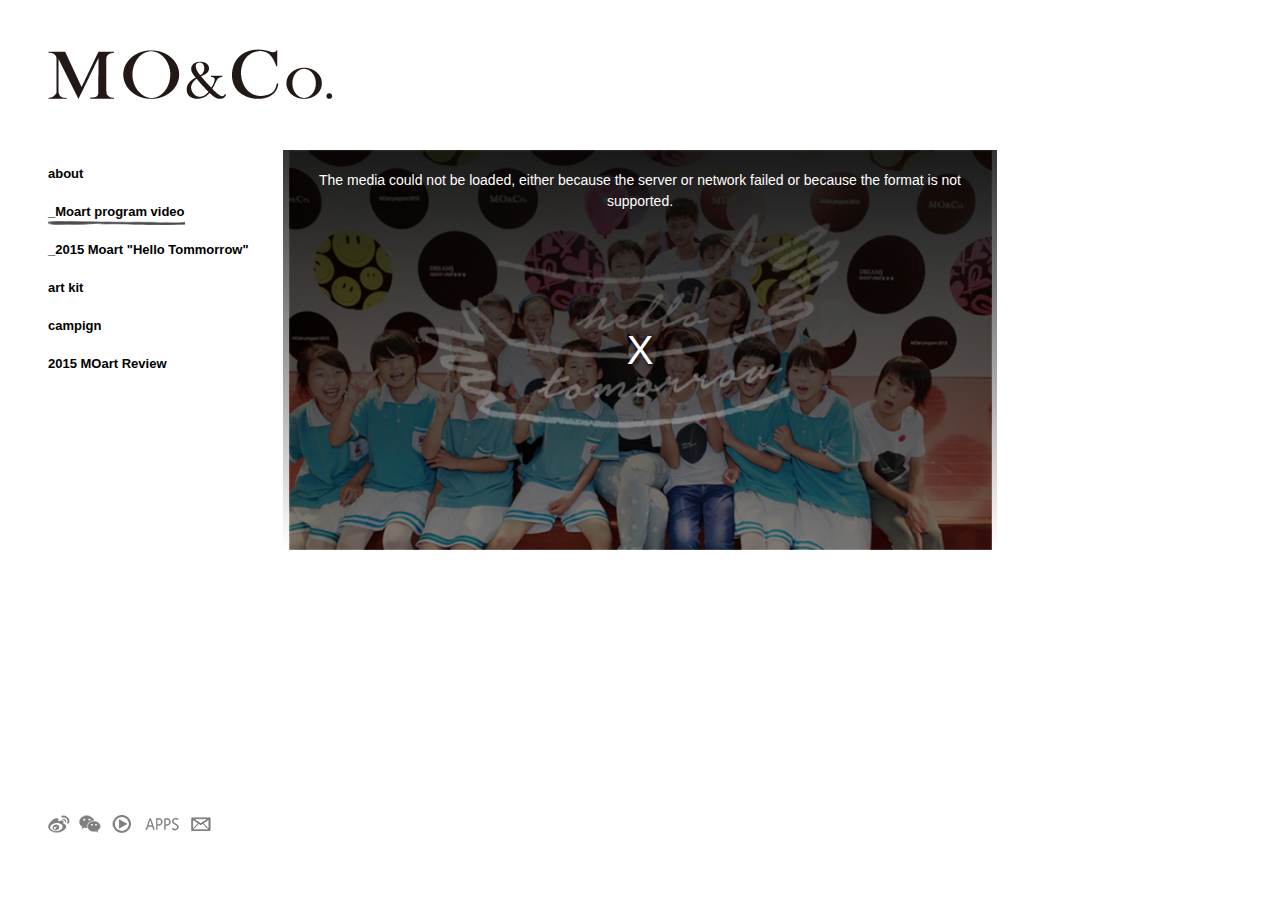
==== commit dc826850: "url video" ====
--- a/about_video.html
+++ b/about_video.html
@@ -8,7 +8,7 @@
 	<link href="styles/video-js.css" rel="stylesheet">
 	<link rel="stylesheet" href="styles/index.css">
 	<!-- If you'd like to support IE8 -->
- 	<script src="http://vjs.zencdn.net/ie8/1.1.2/videojs-ie8.min.js"></script>
+ 	<script src="scripts/videojs-ie8.min.js"></script>
 	<!--[if lt IE 9]>
 		<script src="http://cdn.static.runoob.com/libs/html5shiv/3.7/html5shiv.min.js"></script>
 	<![endif]-->
@@ -79,6 +79,6 @@
 	<!-- end微信弹出 -->
 	</div>
 	<script src="scripts/common.js"></script>
-	<script src="http://vjs.zencdn.net/5.17.0/video.js"></script>
+	<script src="scripts/video.js"></script>
 </body>
 </html>